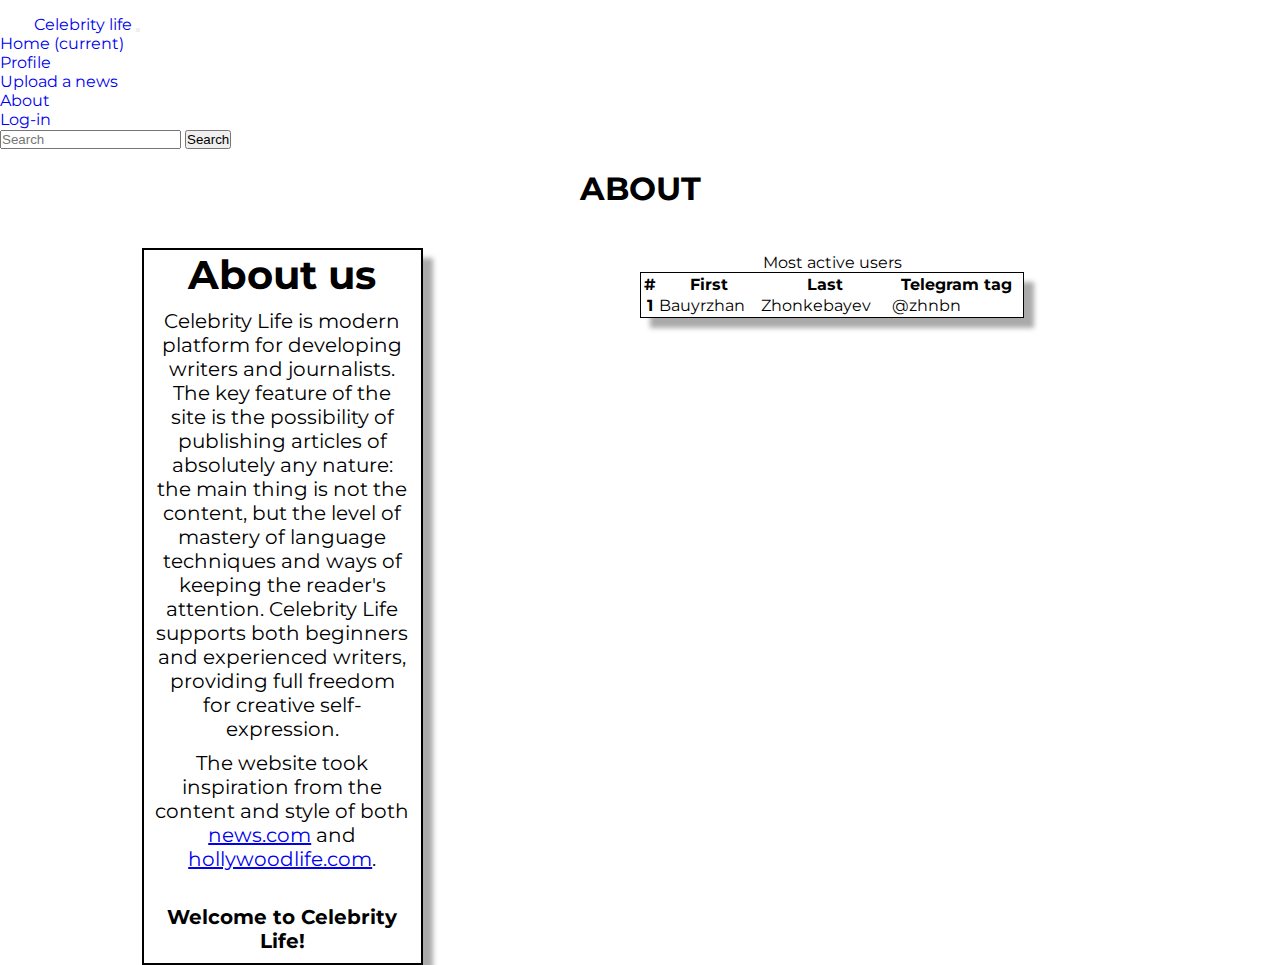
==== About.html @ b0f89a90 "initial" ====
<!DOCTYPE html>
<html>
<head>
  <title>About</title>
  <link rel="stylesheet" href="https://cdn.jsdelivr.net/npm/bootstrap@4.6.1/dist/css/bootstrap.min.css" integrity="sha384-zCbKRCUGaJDkqS1kPbPd7TveP5iyJE0EjAuZQTgFLD2ylzuqKfdKlfG/eSrtxUkn" crossorigin="anonymous">
  <script src="https://cdn.jsdelivr.net/npm/jquery@3.5.1/dist/jquery.slim.min.js" integrity="sha384-DfXdz2htPH0lsSSs5nCTpuj/zy4C+OGpamoFVy38MVBnE+IbbVYUew+OrCXaRkfj" crossorigin="anonymous"></script>
<script src="https://cdn.jsdelivr.net/npm/popper.js@1.16.1/dist/umd/popper.min.js" integrity="sha384-9/reFTGAW83EW2RDu2S0VKaIzap3H66lZH81PoYlFhbGU+6BZp6G7niu735Sk7lN" crossorigin="anonymous"></script>
<script src="https://cdn.jsdelivr.net/npm/bootstrap@4.6.1/dist/js/bootstrap.min.js" integrity="sha384-VHvPCCyXqtD5DqJeNxl2dtTyhF78xXNXdkwX1CZeRusQfRKp+tA7hAShOK/B/fQ2" crossorigin="anonymous"></script>
  <style>
@import url('https://fonts.googleapis.com/css2?family=Montserrat:wght@300;500;700&display=swap');
</style>
<link rel="stylesheet" type="text/css" href="btstrap.css">

    <link rel=”icon” href=”favicon.ico” type=”image/x-icon”>
    <link type="image/x-icon" href="favicon.ico" rel="shortcut icon">
</head>
<body>
  <nav class="navbar navbar-expand-lg navbar-dark bg-dark">
    <a class="navbar-brand" href="index.html">
    <img src="icon.png" width="30" height="30" class="d-inline-block align-top" alt="">
    Celebrity life
  </a>
    <button class="navbar-toggler" type="button" data-toggle="collapse" data-target="#navbarSupportedContent" aria-controls="navbarSupportedContent" aria-expanded="false" aria-label="Toggle navigation">
      <span class="navbar-toggler-icon"></span>
    </button>

    <div class="collapse navbar-collapse" id="navbarSupportedContent">
      <ul class="navbar-nav mr-auto">
        <li class="nav-item ">
          <a class="nav-link" href="index.html">Home <span class="sr-only">(current)</span></a>
        </li>
        <li class="nav-item">
          <a class="nav-link" href="profile.html">Profile</a>
        </li>
        <li class="nav-item">
          <a class="nav-link" href="write.html">Upload a news</a>
        </li>
        <li class="nav-item active">
          <a class="nav-link" href="About.html">About</a>
        </li>
        <li class="nav-item">
          <a class="nav-link" href="login.html">Log-in</a>
        </li>
      </ul>
      <form class="form-inline my-2 my-lg-0">
        <input class="form-control mr-sm-2" type="search" placeholder="Search" aria-label="Search">
        <button class="btn btn-outline-success my-2 my-sm-0" type="submit">Search</button>
      </form>
    </div>
  </nav>

    <h1 style="text-align:center; margin-top:20px;">ABOUT</h1>
    <div class="about">
      <div class="about-left">
        <div class="about-info" style = "background-color:white;">
            <h1>About us</h1>
            <p style="padding: 10px;" >Celebrity Life is modern platform for developing writers and journalists. The key feature of the site is the possibility of publishing articles of absolutely any nature: the main thing is not the content, but the level of mastery of language techniques and ways of keeping the reader's attention. Celebrity Life supports both beginners and experienced writers, providing full freedom for creative self-expression.
            </p>
            <p>The website took inspiration from the content and style of both <a href="https://www.news.com.au/entertainment/celebrity-life" target="_blank">news.com</a> and <a href="https://hollywoodlife.com/" target="_blank">hollywoodlife.com</a>.</p>

            <br>
            <p style="padding: 10px; font-weight: bold;">Welcome to Celebrity Life!</p>
        </div>
      </div>
      </div>
      <table class="table" style = "background-color:white; border: 1.5px solid black;   box-shadow: 10px 10px 5px #aaaaaa; ">
        <caption>Most active users</caption>
  <thead>
    <tr>
      <th scope="col">#</th>
      <th scope="col">First</th>
      <th scope="col">Last</th>
      <th scope="col">Telegram tag</th>
    </tr>
  </thead>
  <tbody>
    <tr>
      <th scope="row">1</th>
      <td>Bauyrzhan</td>
      <td>Zhonkebayev</td>
      <td>@zhnbn</td>
    </tr>
  </tbody>
</table>
    </div>
  </body>
  </html>
---- btstrap.css ----
* {
  padding: 0;
  margin: 0;
}
body{

  background-size: cover;
  font-family: 'Montserrat', sans-serif;
}

.register-form h1 {
  font-size: 40px;
  text-align: center;
margin: 40px 0;
}
.register-form p{
  font-size: 20px;
  margin: 15px 0;
}
.register-form input{
  font-size: 20px;
  width: 100%;
  padding: 18px 15px;
  border: 0px;
  background-color: #EBEBEB;
}
.register-form button{
  margin: 22px 75px;
  padding: 12px 16px;
  width: 65%;
  border-radius: 5px;
}
.profile{
  width: 90%;
}
.about{
  width: 90%;
      font-size: 20px;
}
.profile-left{
  float: left;
  width: 49%;
  text-align: center;
  vertical-align: middle;
}
.about-left{
  float: left;
  width: 49%;
  text-align: center;
  vertical-align: middle;
}
.profile-picture{
  display: inline-block;
  width: 200px;
  height: 200px;
  border-radius: 50%;
  border: 4px solid;
  border-color: black;
  margin-top: 40px;
}
.profile-picture img{
  display: block;
  width: 100%;
  border-radius: 50%;
}
.profile-info{
  display: inline-block;
  background-color: #566ca9;
  height: 200px;
  width: 350px;
}
.about-info{
  display: inline-block;
  border: 2px solid black;
  height: 100%;
  width: 49%;
  box-shadow: 10px 10px 5px #aaaaaa;
  margin-top: 7%;
}
.profile-info p{
  margin-top: 20px;
  font-size: 30px;
  color: white;
}
.profile-right{
  float: right;
  width: 49%;
  height: 100%;
  text-align: center;
  margin-top: 3%;
  box-shadow: 10px 10px 5px #aaaaaa;
  background-color: #566ca9;
  color: white;
}
.about-right{
  float: right;
  width: 49%;
  height: 100%;
  text-align: center;
  margin-top: 3%;
  box-shadow: 10px 10px 5px #aaaaaa;
  color: black;
  border: 2px solid black;
}
.list-articels-img{
  float: left;
  width: 50%;
}
.list-articels-img img{
  height: 150px;
  width: 150px;
  border: 3px solid black;
}
.list-articels{
  float: right;
  width: 50%;
}

.navbar a{
  text-decoration: none;
}
.main-page{
  width: 90%;
  margin-top: 6%;
}
.list1{
  margin-left: 5%;
  justify-content: center;

}
.list2{
  margin-left: 5%;
  margin-top: 5%;
  margin-bottom: 5%;
}

#logo{
  padding: 10px;
  width: 5%;
  margin-left: 2%;
}
.info-txt a{
  color: black;
  text-decoration: none;
}
.table {
  margin-top: 3.5%;
  margin-left: 50%;
  width: 30%;
}
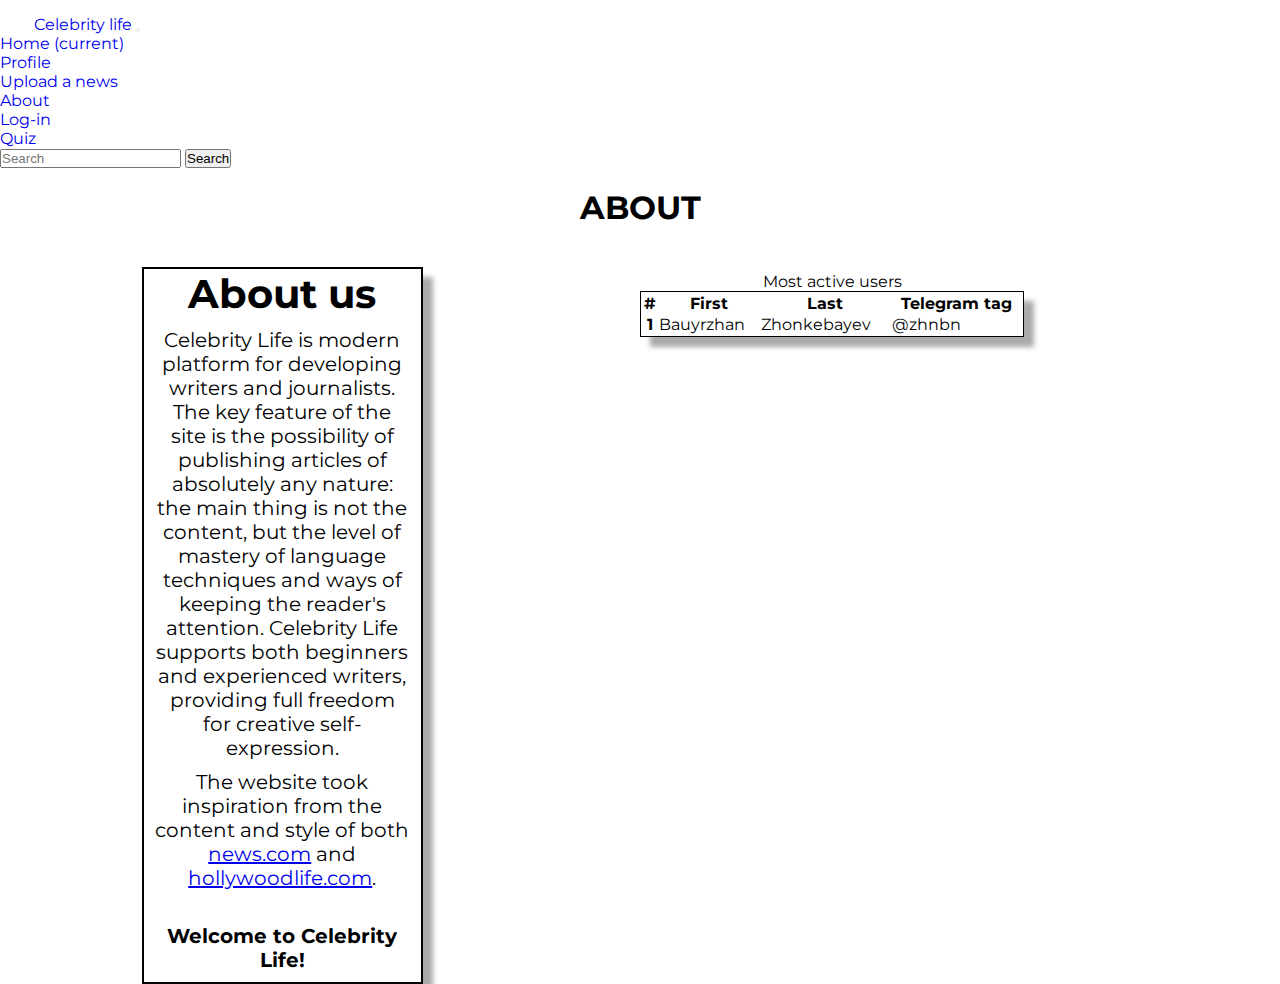
==== commit 8fd93bee: "quiz" ====
--- a/About.html
+++ b/About.html
@@ -40,6 +40,9 @@
         </li>
         <li class="nav-item">
           <a class="nav-link" href="login.html">Log-in</a>
+        </li>
+        <li class="nav-item">
+            <a class="nav-link" href="quiz.html">Quiz</a>
         </li>
       </ul>
       <form class="form-inline my-2 my-lg-0">
